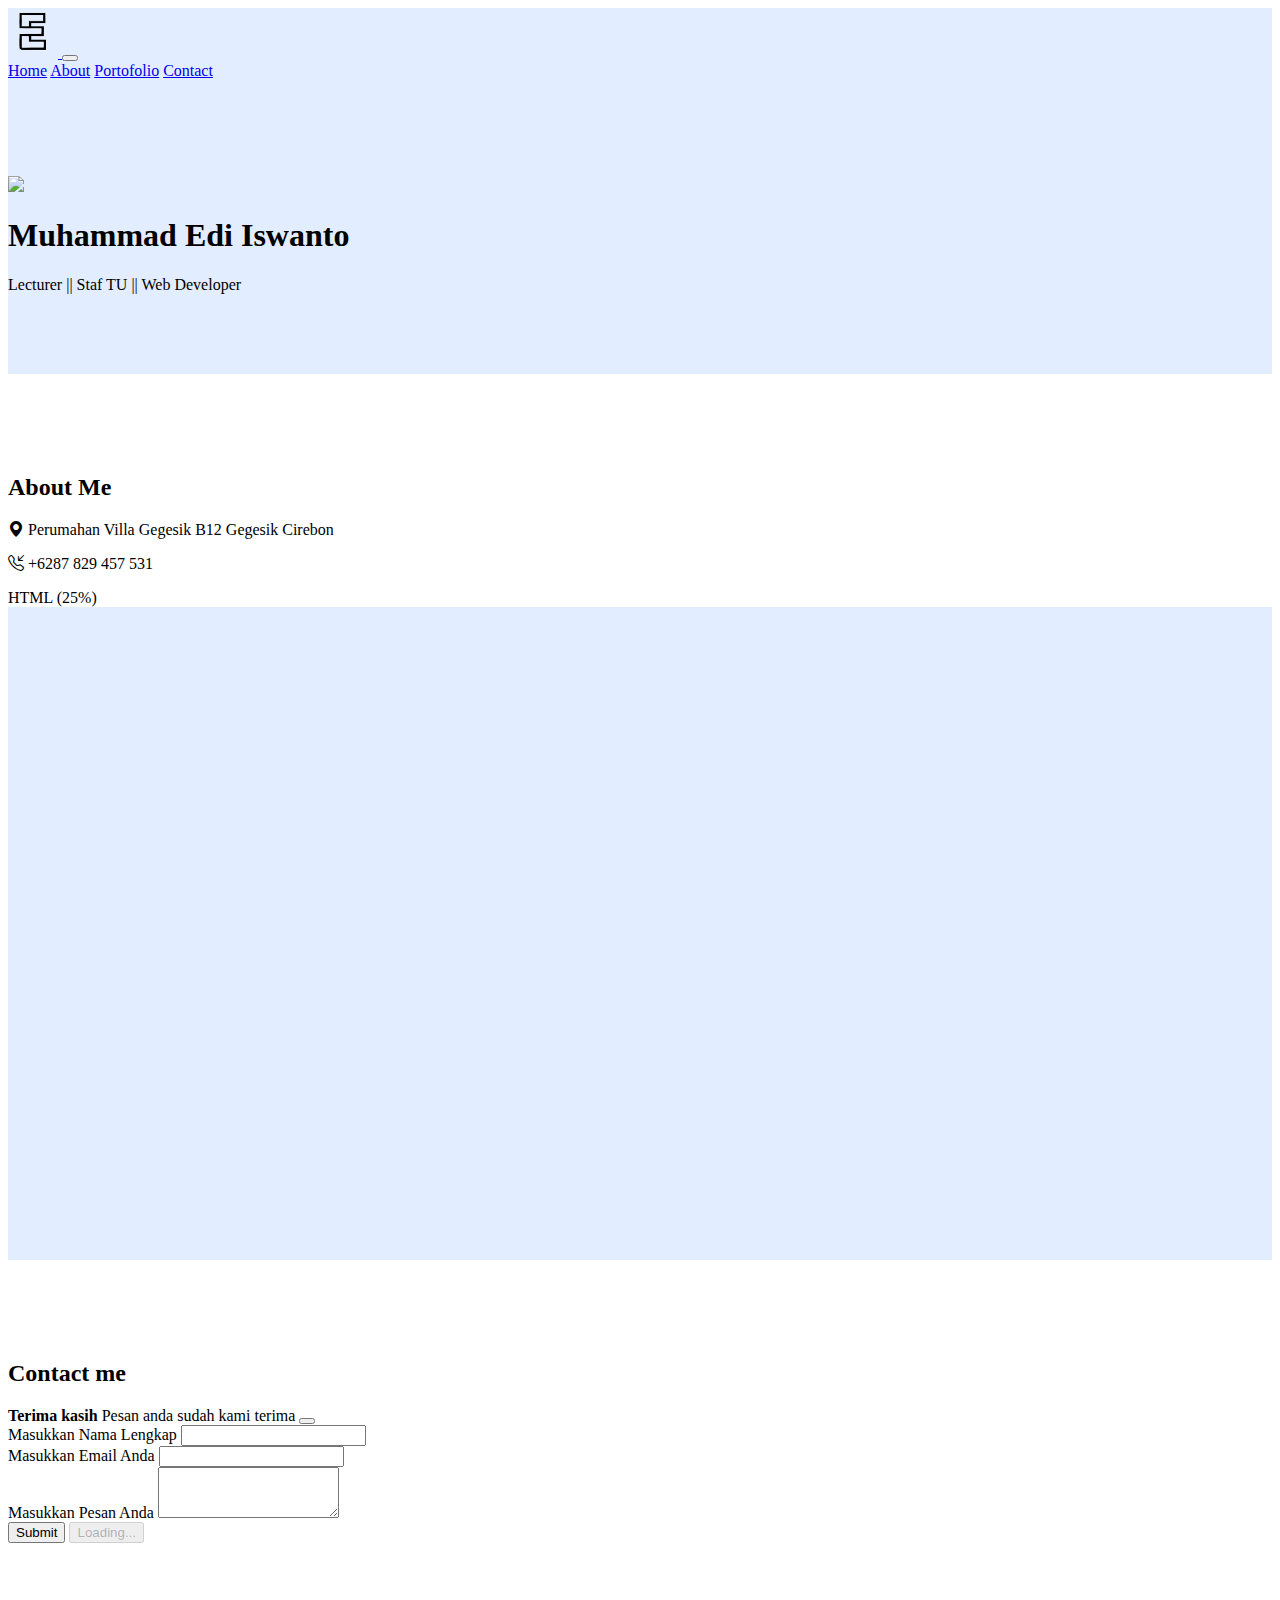
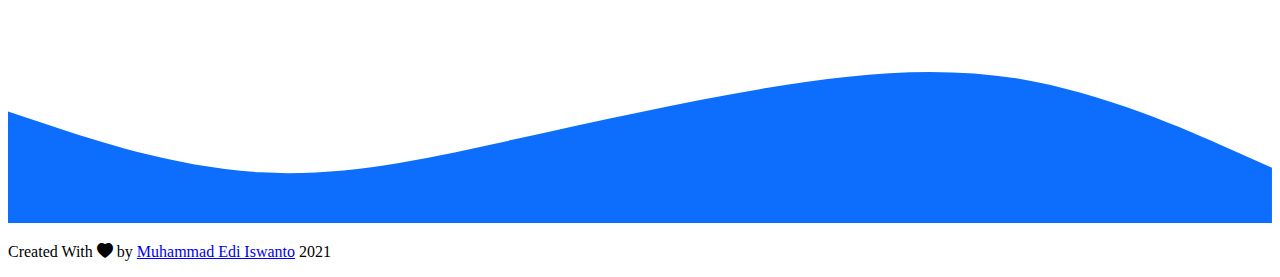
==== index.html @ 00867e5b "Update index.html" ====
<!doctype html>
<html lang="en">
  <head>
    <!-- Required meta tags -->
    <meta charset="utf-8">
    <meta name="viewport" content="width=device-width, initial-scale=1">

    <!-- Bootstrap CSS -->
    <link href="https://cdn.jsdelivr.net/npm/bootstrap@5.0.2/dist/css/bootstrap.min.css" rel="stylesheet" integrity="sha384-EVSTQN3/azprG1Anm3QDgpJLIm9Nao0Yz1ztcQTwFspd3yD65VohhpuuCOmLASjC" crossorigin="anonymous">
    <link rel="stylesheet" href="https://cdn.jsdelivr.net/npm/bootstrap-icons@1.5.0/font/bootstrap-icons.css">
    <link rel="stylesheet" type="text/css" href="style.css">

    <link rel="shortcut icon" href="img/icon.png">

    <title>Muhammad Edi Iswanto</title>
  </head>
  <body id="home">

   <nav class="navbar navbar-expand-lg navbar-light  fixed-top">
     <div class="container">
          <a class="navbar-brand" href="#">
            <img src="img/icon.png" alt="" width="50" height="50">
          </a>
       <button class="navbar-toggler" type="button" data-bs-toggle="collapse" data-bs-target="#navbarNavAltMarkup" aria-controls="navbarNavAltMarkup" aria-expanded="false" aria-label="Toggle navigation">
         <span class="navbar-toggler-icon"></span>
       </button>
       <div class="collapse navbar-collapse" id="navbarNavAltMarkup">
         <div class="navbar-nav ms-auto fw-bold">
           <a class="nav-link active" aria-current="page" href="#home">Home</a>
           <a class="nav-link" href="#about">About</a>
           <a class="nav-link" href="#portofolio">Portofolio</a>
           <a class="nav-link" href="#contact">Contact</a>
         </div>
       </div>
     </div>
   </nav>


   <!-- Jumbotron -->
   <section class="jumbotron">
     <div class="jumbotron jumbotron-fluid">
       <div class="container">
         <div class="row justify-content-center">
           <div class="col-md-4 text-end">
            <img src="img/foto.jpg" class="rounded-circle img-thumbnail">
           </div>
           <div class="col-md-8 pt-5">
            <h1 class="display-4">Muhammad Edi Iswanto</h1>
            <p class="lead">Lecturer || Staf TU || Web Developer</p>
           </div>
         </div>

        

       </div>
     </div>
   </section>
   <!-- akhir jumbotron -->

   <!-- about -->
   <section id="about">
     <div class="container pb-5">
       <div class="row text-center mb-4 mt-4">
         <div class="col">
           <h2>About Me</h2>
         </div>
       </div>
       <div class="row justify-content-center fs-5 text-center">
         <div class="col-md-5 text-star">
           <p>
            <i class="bi bi-geo-alt-fill text-center"></i>
            Perumahan Villa Gegesik B12 Gegesik Cirebon
           </p>
           <p>
            <i class="bi bi-telephone-inbound"></i>
            +6287 829 457 531
           </p>
         </div>
         
         <div class="col-md-5">
            <div class="progress mb-3">
              <div class="progress-bar bg-success" role="progressbar" style="width: 25%" aria-valuenow="25" aria-valuemin="0" aria-valuemax="100">HTML (25%)</div>
            </div>
            <div class="progress mb-3">
              <div class="progress-bar bg-info" role="progressbar" style="width: 50%" aria-valuenow="50" aria-valuemin="0" aria-valuemax="100"></div>
            </div>
            <div class="progress mb-3">
              <div class="progress-bar bg-warning" role="progressbar" style="width: 75%" aria-valuenow="75" aria-valuemin="0" aria-valuemax="100"></div>
            </div>
            <div class="progress mb-3">
              <div class="progress-bar bg-danger" role="progressbar" style="width: 100%" aria-valuenow="100" aria-valuemin="0" aria-valuemax="100"></div>
            </div>
          </div>
       </div>
     </div>
   </section>
   <!-- akhir about -->

   <!-- portofolio -->
   <section id="portofolio">
     <div class="container">
       <iframe src="https://docs.google.com/presentation/d/e/2PACX-1vTO9PRckLZ1JbQPmmswNAIjYFuz099B7Xyw-9M7_MgX1a8weRP-qzbd5svut74Qlg/embed?start=false&loop=false&delayms=5000" frameborder="0" width="960" height="569" allowfullscreen="true" mozallowfullscreen="true" webkitallowfullscreen="true"></iframe>
     </div>
   </section>
   <!-- akhir portofolio -->

   <!-- contact -->
   <section id="contact">
    <div class="container">
       <div class="row text-center mb-3 mt-4">
         <div class="col">
           <h2>Contact me</h2>
         </div>
       </div>
       <div class="row justify-content-center">
         <div class="col-md-6">
          <div class="alert alert-success alert-dismissible fade show d-none myalert" role="alert">
            <strong>Terima kasih</strong> Pesan anda sudah kami terima
            <button type="button" class="btn-close" data-bs-dismiss="alert" aria-label="Close"></button>
          </div>
           <form name="portofolio_up">
             <div class="mb-3">
               <label for="nama" class="form-label">Masukkan Nama Lengkap</label>
               <input type="text" class="form-control" id="nama" aria-describedby="name" name="nama">
             </div>
             <div class="mb-3">
               <label for="email" class="form-label">Masukkan Email Anda</label>
               <input type="email" class="form-control" id="email" aria-describedby="email" name="email">
             </div>
             <div class="mb-3">
               <label for="pesan" class="form-label">Masukkan Pesan Anda</label>
               <textarea class="form-control" id="pesan" rows="3" name="pesan"></textarea>
             </div>
             <button type="submit" class="btn btn-primary btn-kirim">Submit</button>
             <button class="btn btn-primary btn-loading d-none" type="button" disabled>
               <span class="spinner-border spinner-border-sm" role="status" aria-hidden="true"></span>
               Loading...
             </button>
           </form>
         </div>  
       </div>
     </div>

     <svg xmlns="http://www.w3.org/2000/svg" viewBox="0 0 1440 320"><path fill="#0d6efd" fill-opacity="1" d="M0,192L48,208C96,224,192,256,288,261.3C384,267,480,245,576,224C672,203,768,181,864,165.3C960,149,1056,139,1152,154.7C1248,171,1344,213,1392,234.7L1440,256L1440,320L1392,320C1344,320,1248,320,1152,320C1056,320,960,320,864,320C768,320,672,320,576,320C480,320,384,320,288,320C192,320,96,320,48,320L0,320Z"></path></svg>
   </section>
   <!-- akhir contact -->

   <!-- footer -->
   <footer class="bg-primary text-white text-center pt-3 pb-5">
     
     <div class="row">
       <div class="col-md">
        <p>Created With <i class="bi bi-heart-fill text-danger"></i> by <a href="#" class="text-white fw-bold">Muhammad Edi Iswanto</a> 2021</p>    
       </div>
     </div>
   </footer>
   <!-- akhir footer -->








    <!-- Optional JavaScript; choose one of the two! -->

    <!-- Option 1: Bootstrap Bundle with Popper -->
    <script src="https://cdn.jsdelivr.net/npm/bootstrap@5.0.2/dist/js/bootstrap.bundle.min.js" integrity="sha384-MrcW6ZMFYlzcLA8Nl+NtUVF0sA7MsXsP1UyJoMp4YLEuNSfAP+JcXn/tWtIaxVXM" crossorigin="anonymous"></script>

    <!-- Option 2: Separate Popper and Bootstrap JS -->
    <!--
    <script src="https://cdn.jsdelivr.net/npm/@popperjs/core@2.9.2/dist/umd/popper.min.js" integrity="sha384-IQsoLXl5PILFhosVNubq5LC7Qb9DXgDA9i+tQ8Zj3iwWAwPtgFTxbJ8NT4GN1R8p" crossorigin="anonymous"></script>
    <script src="https://cdn.jsdelivr.net/npm/bootstrap@5.0.2/dist/js/bootstrap.min.js" integrity="sha384-cVKIPhGWiC2Al4u+LWgxfKTRIcfu0JTxR+EQDz/bgldoEyl4H0zUF0QKbrJ0EcQF" crossorigin="anonymous"></script>
    -->

    <!-- 
        <script>
          const scriptURL = 'https://script.google.com/macros/s/AKfycbwszpMVTiYSJ2ZcsYZMBHxav35YeP2qeL2s5ViitUzbpEDY6Mdj0Xmzz_3tmJF4GOS6/exec';
          const form = document.forms['portofolio_up'];

          form.addEventListener('submit', e => {
            e.preventDefault()
            fetch(scriptURL, { method: 'POST', body: new FormData(form)})
              .then(response => console.log('Success!', response))
              .catch(error => console.error('Error!', error.message))
          })
        </script> -->


    <script>
      const scriptURL = 'https://script.google.com/macros/s/AKfycbwszpMVTiYSJ2ZcsYZMBHxav35YeP2qeL2s5ViitUzbpEDY6Mdj0Xmzz_3tmJF4GOS6/exec';
      const form = document.forms['portofolio_up'];
      const btnKirim = document.querySelector('.btn-kirim');
      const btnLoading = document.querySelector('.btn-loading');
      const myAlert = document.querySelector('.myalert');

      form.addEventListener('submit', e => {
        e.preventDefault()
        // ketika submit di klik
        // tampilkan loading, hilangkan tombol kirim
        btnLoading.classList.toggle('d-none');
        btnKirim.classList.toggle('d-none');
        fetch(scriptURL, { method: 'POST', body: new FormData(form)})
          .then(response =>{ 
            // tampilkan kirim hilangkan loading
            btnLoading.classList.toggle('d-none');
            btnKirim.classList.toggle('d-none');
            // tampilkan alert
            myAlert.classList.toggle('d-none');
            // reset formnya
            form.reset()
            console.log('Success!', response);
          })
          .catch(error => console.error('Error!', error.message))
      })
    </script>





  </body>
</html>
---- style.css ----
.jumbotron {
	padding-top: 3rem;
	padding-bottom: 2rem;
	background-color: #e2edff;
}

#portofolio {
	background-color: #e2edff;	
}

section {
	padding-top: 5rem;
}

.navbar {
	background-color: #e2edff;
}
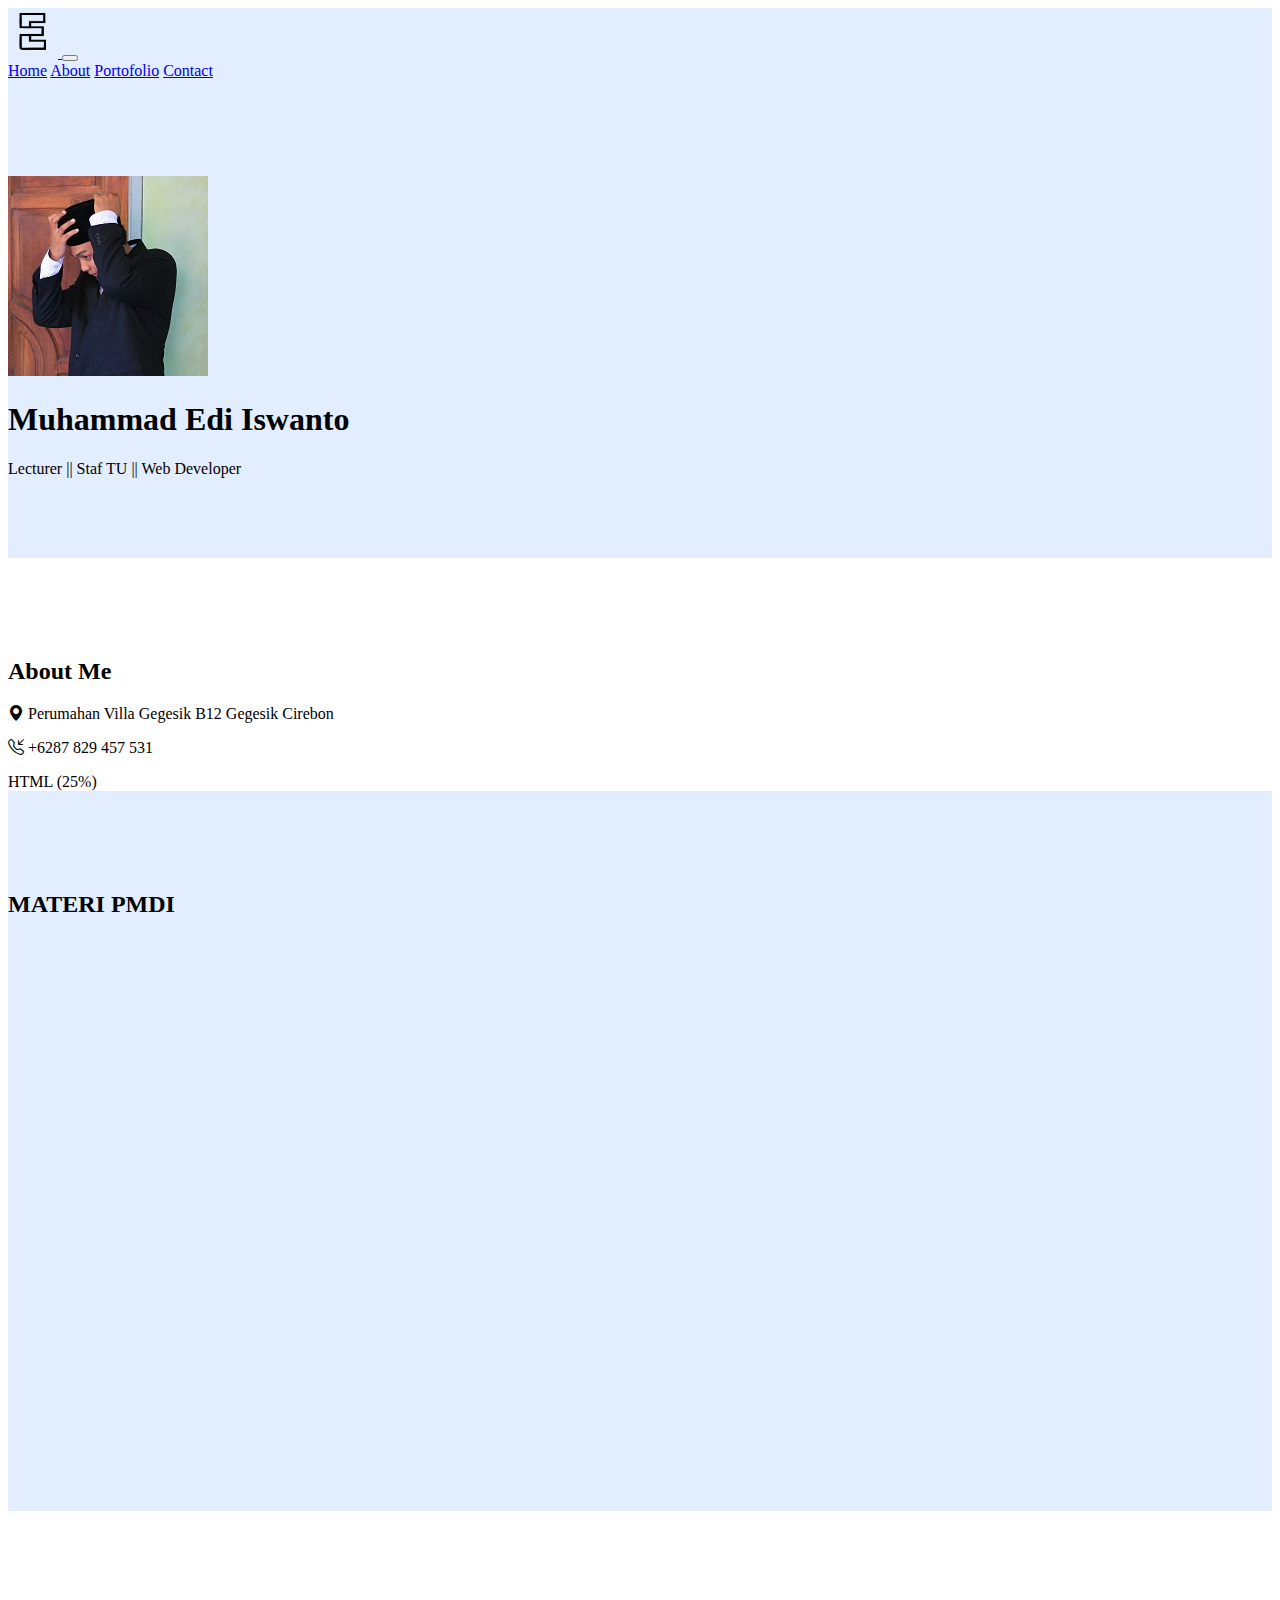
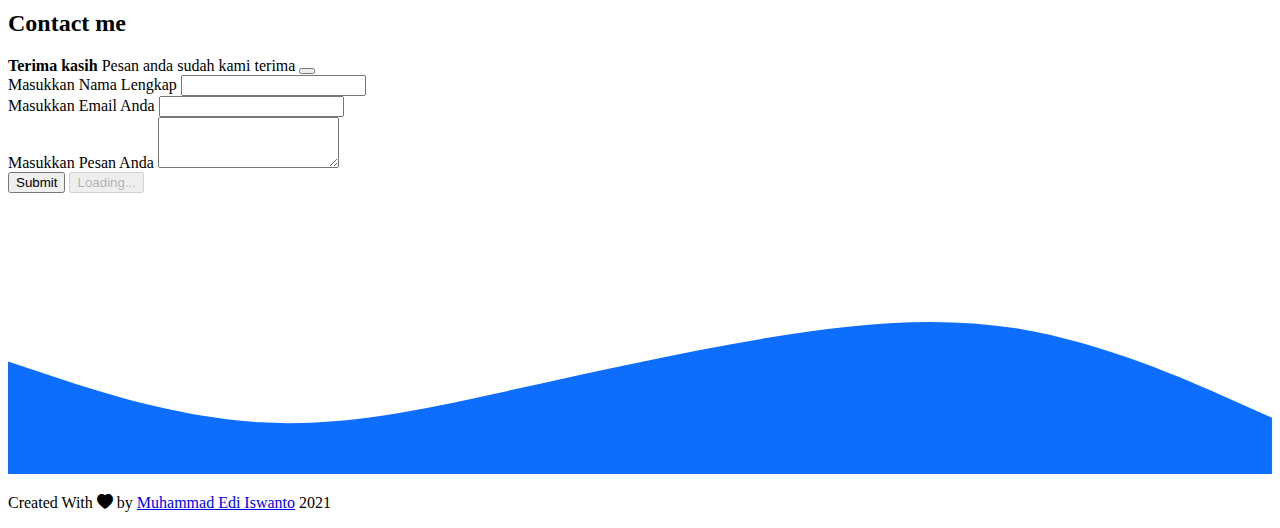
==== commit d0403dc9: "Update index.html" ====
--- a/index.html
+++ b/index.html
@@ -42,7 +42,7 @@
        <div class="container">
          <div class="row justify-content-center">
            <div class="col-md-4 text-end">
-            <img src="img/foto.jpg" class="rounded-circle img-thumbnail">
+            <img src="img/foto.JPG" class="rounded-circle img-thumbnail">
            </div>
            <div class="col-md-8 pt-5">
             <h1 class="display-4">Muhammad Edi Iswanto</h1>
@@ -99,7 +99,12 @@
    <!-- portofolio -->
    <section id="portofolio">
      <div class="container">
-       <iframe src="https://docs.google.com/presentation/d/e/2PACX-1vTO9PRckLZ1JbQPmmswNAIjYFuz099B7Xyw-9M7_MgX1a8weRP-qzbd5svut74Qlg/embed?start=false&loop=false&delayms=5000" frameborder="0" width="960" height="569" allowfullscreen="true" mozallowfullscreen="true" webkitallowfullscreen="true"></iframe>
+        <div class="row text-center mb-3">
+         <div class="col">
+           <h2>MATERI PMDI</h2>
+         </div>
+       </div>
+       <iframe src="https://docs.google.com/presentation/d/e/2PACX-1vTO9PRckLZ1JbQPmmswNAIjYFuz099B7Xyw-9M7_MgX1a8weRP-qzbd5svut74Qlg/embed?start=false&loop=false&delayms=5000" frameborder="0" width="100%" height="569" allowfullscreen="true" mozallowfullscreen="true" webkitallowfullscreen="true"></iframe>
      </div>
    </section>
    <!-- akhir portofolio -->
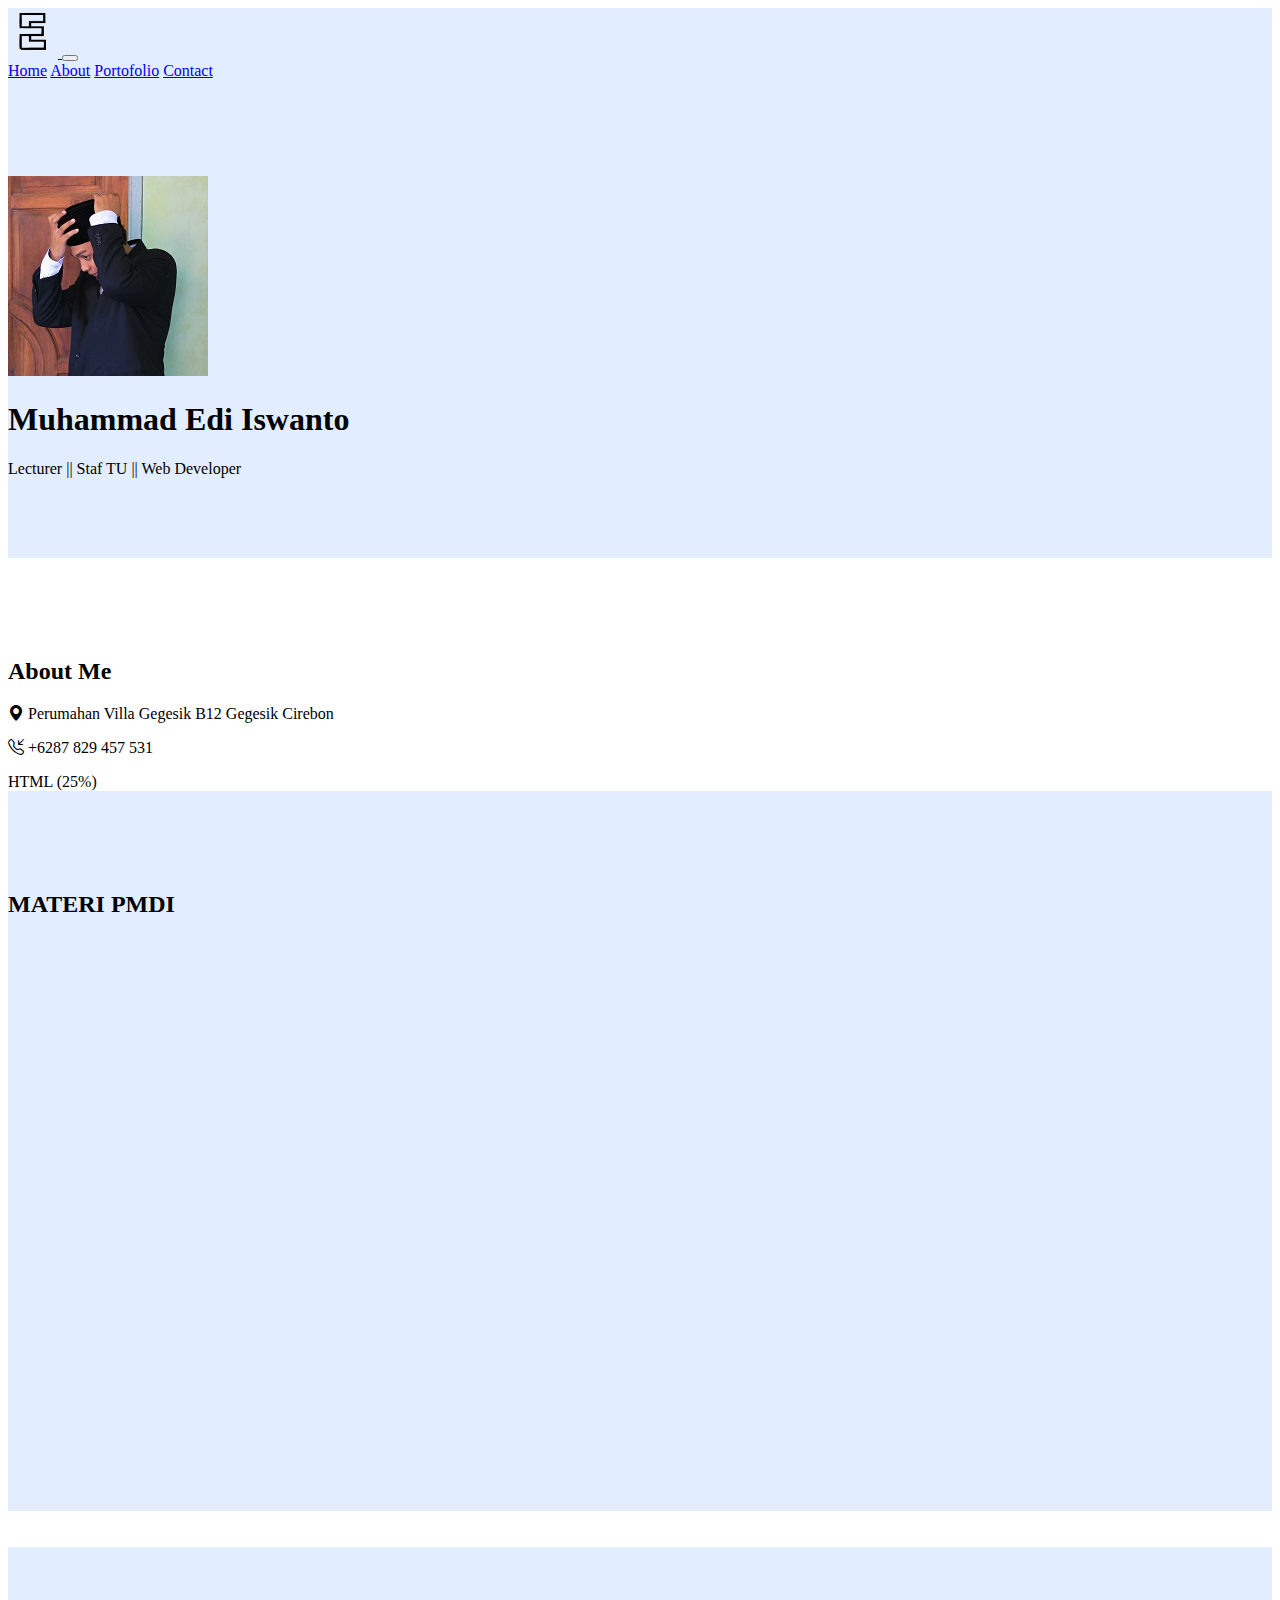
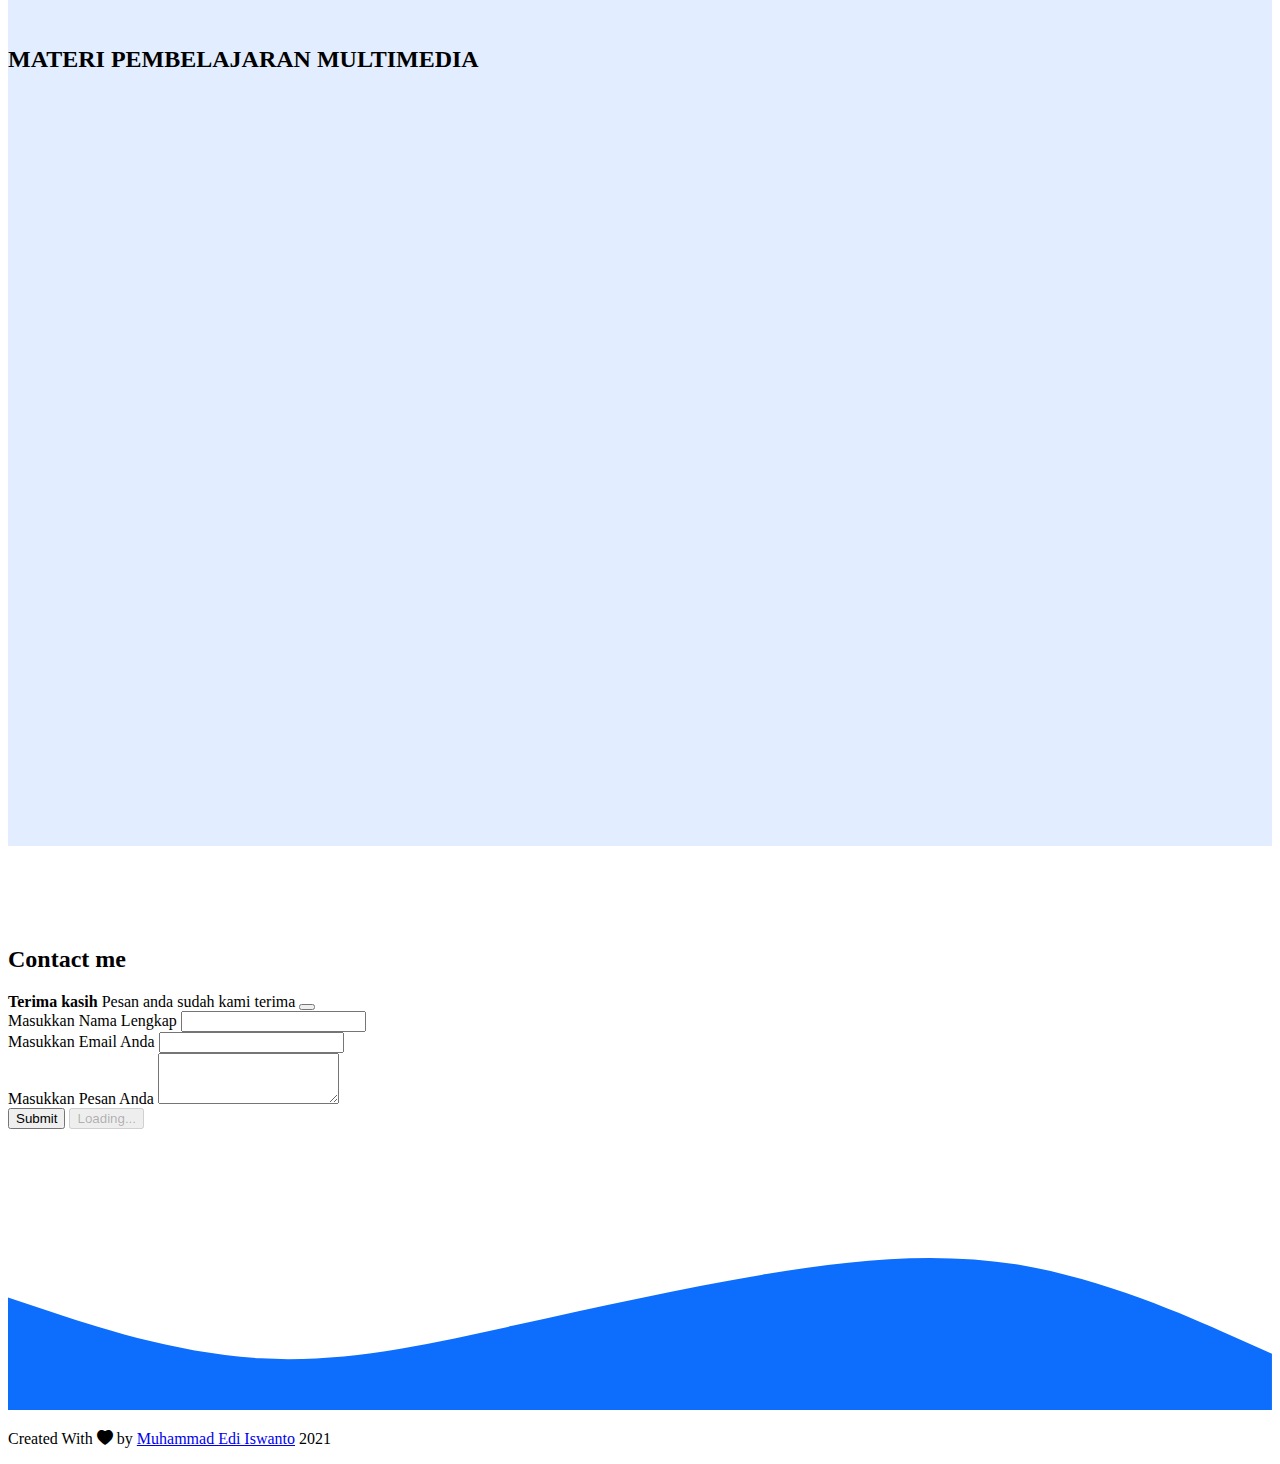
==== commit 98c0706c: "Update index.html" ====
--- a/index.html
+++ b/index.html
@@ -96,7 +96,7 @@
    </section>
    <!-- akhir about -->
 
-   <!-- portofolio -->
+<!-- portofolio -->
    <section id="portofolio">
      <div class="container">
         <div class="row text-center mb-3">
@@ -104,7 +104,18 @@
            <h2>MATERI PMDI</h2>
          </div>
        </div>
-       <iframe src="https://docs.google.com/presentation/d/e/2PACX-1vTO9PRckLZ1JbQPmmswNAIjYFuz099B7Xyw-9M7_MgX1a8weRP-qzbd5svut74Qlg/embed?start=false&loop=false&delayms=5000" frameborder="0" width="100%" height="569" allowfullscreen="true" mozallowfullscreen="true" webkitallowfullscreen="true"></iframe>
+       <iframe src="https://docs.google.com/presentation/d/e/2PACX-1vRx7uwXWgLMHfDhdJPakMarsY4VCPjB0l-F4RH4KokdVNZNGOKM1eAJWBAP1S48YQ/embed?start=false&loop=false&delayms=3000" frameborder="0" width="100%" height="569" allowfullscreen="true" mozallowfullscreen="true" webkitallowfullscreen="true"></iframe>
+     </div>
+    </section>
+     <br/><br/>
+    <section id="portofolio">
+     <div class="container">
+        <div class="row text-center mb-3">
+         <div class="col">
+           <h2>MATERI PEMBELAJARAN MULTIMEDIA</h2>
+         </div>
+       </div>
+       <iframe src="https://docs.google.com/presentation/d/e/2PACX-1vQE5CxewkjDOvVuHz_1wQmLIq6qmYZDKeuGXcf5mBXinYE4sk8jyomO4gDzmalZ-g/embed?start=false&loop=false&delayms=3000" frameborder="0" width="100%" height="749" allowfullscreen="true" mozallowfullscreen="true" webkitallowfullscreen="true"></iframe>
      </div>
    </section>
    <!-- akhir portofolio -->
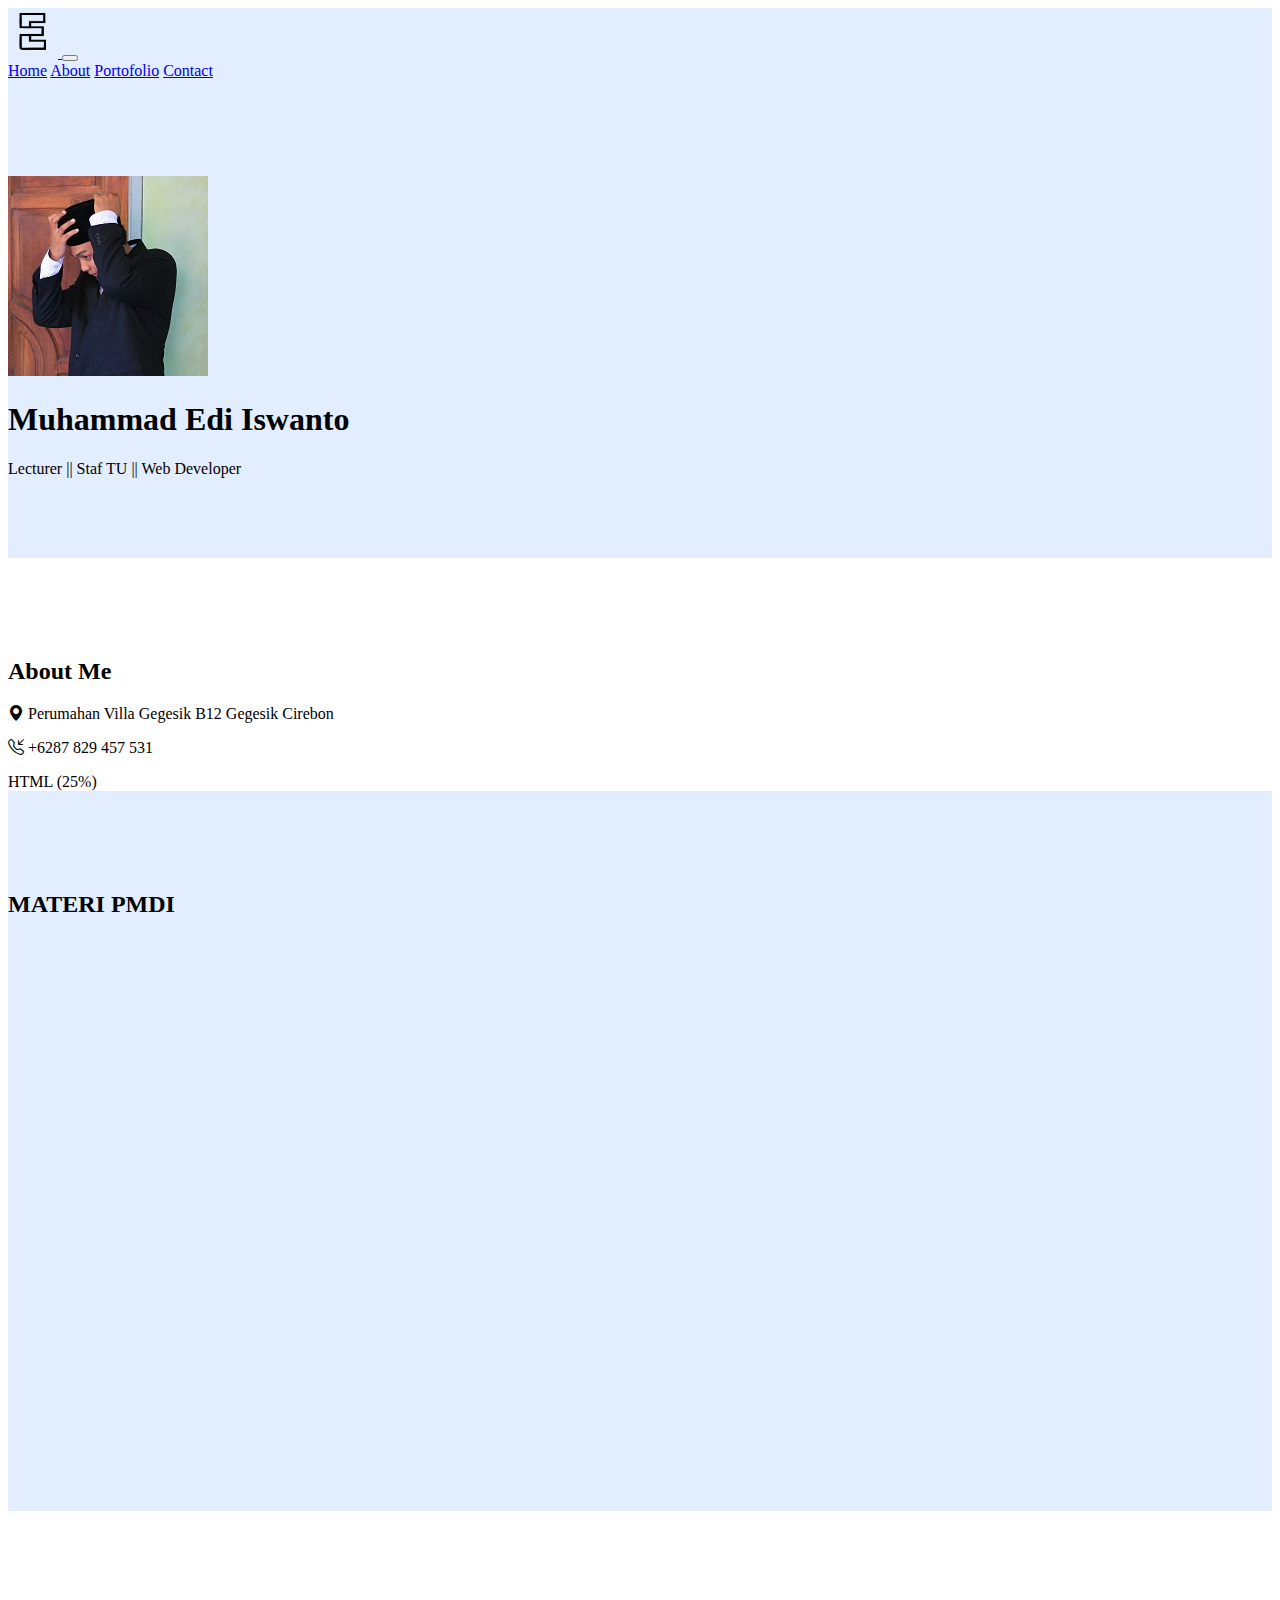
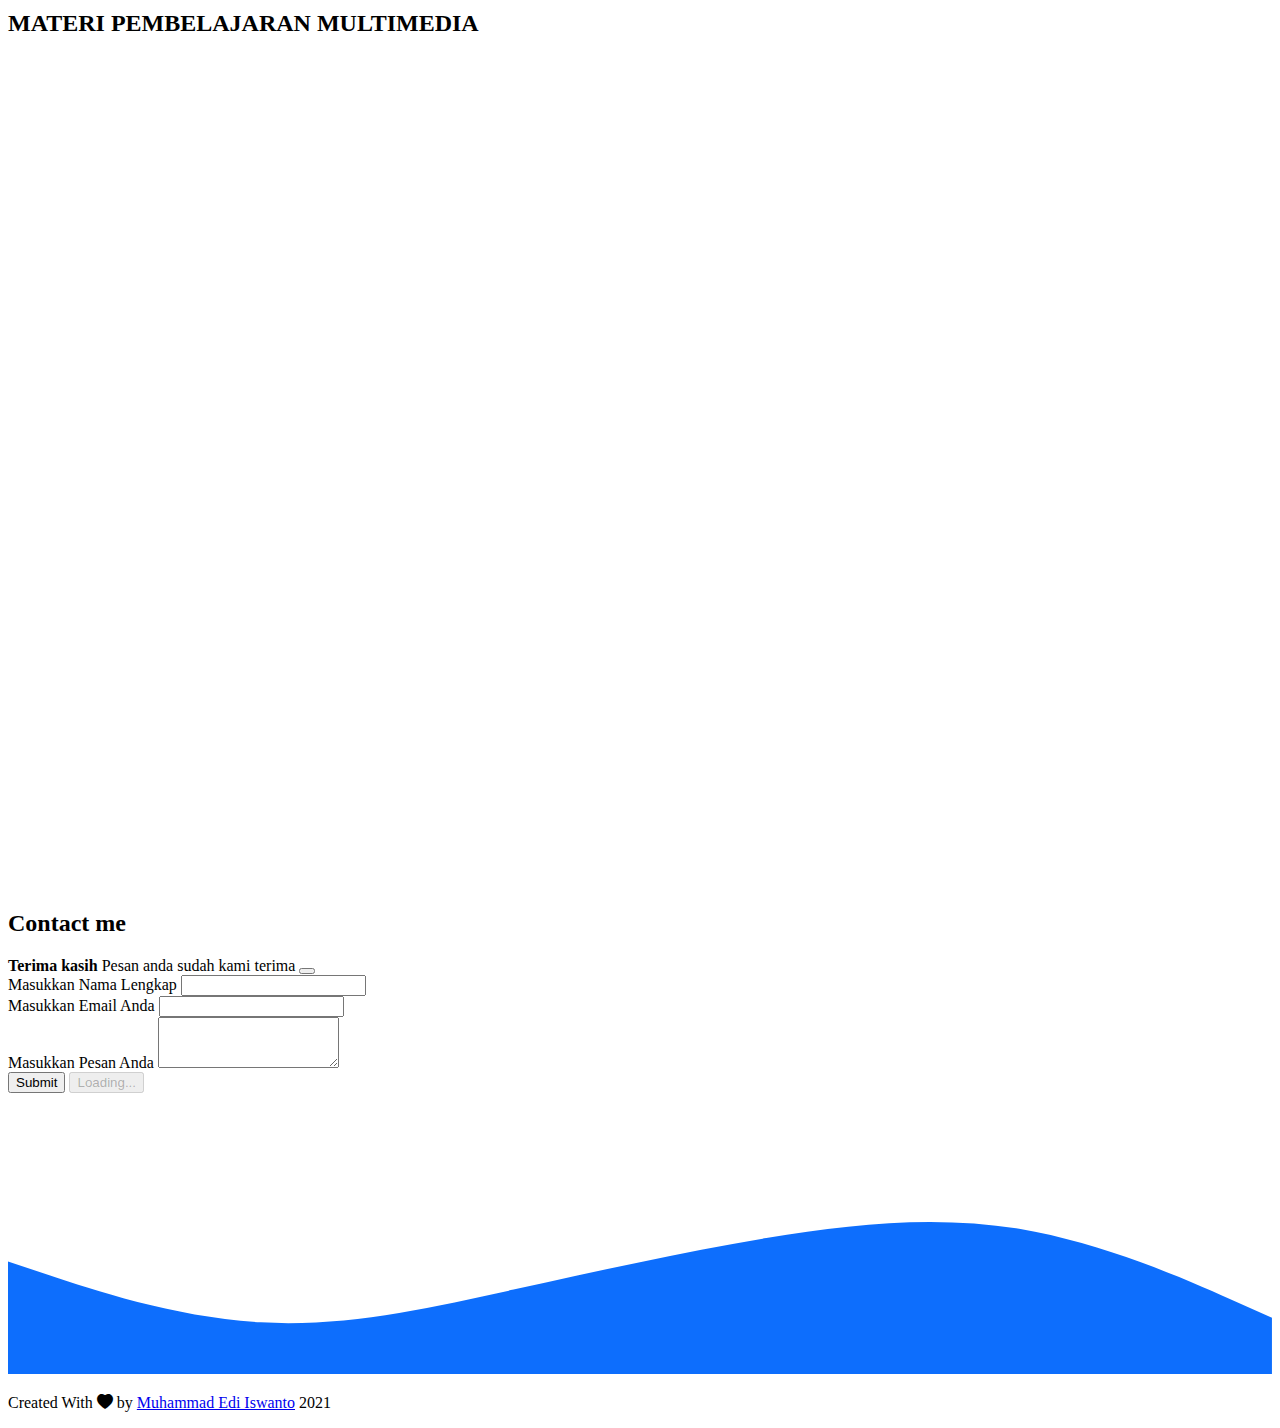
==== commit bee95c37: "Update index.html" ====
--- a/index.html
+++ b/index.html
@@ -107,8 +107,8 @@
        <iframe src="https://docs.google.com/presentation/d/e/2PACX-1vRx7uwXWgLMHfDhdJPakMarsY4VCPjB0l-F4RH4KokdVNZNGOKM1eAJWBAP1S48YQ/embed?start=false&loop=false&delayms=3000" frameborder="0" width="100%" height="569" allowfullscreen="true" mozallowfullscreen="true" webkitallowfullscreen="true"></iframe>
      </div>
     </section>
-     <br/><br/>
-    <section id="portofolio">
+    
+    <section id="portofolio2">
      <div class="container">
         <div class="row text-center mb-3">
          <div class="col">
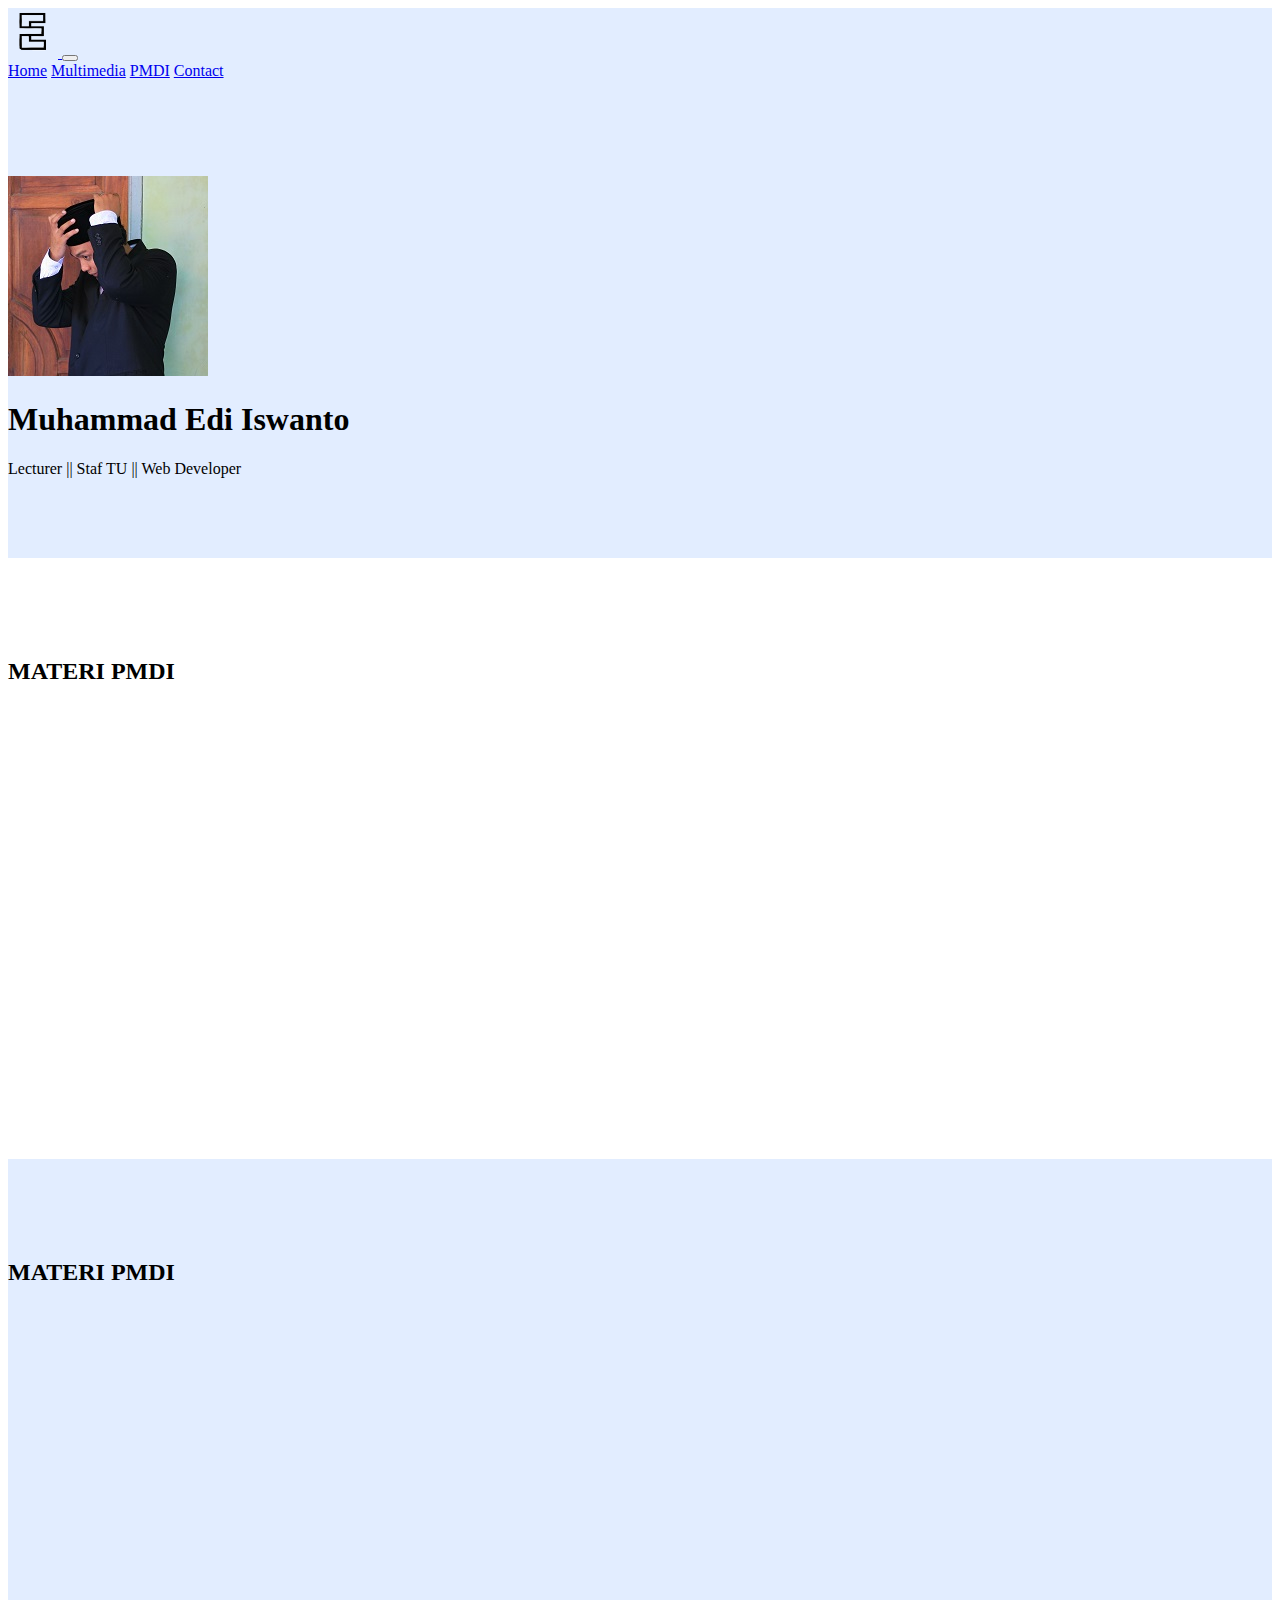
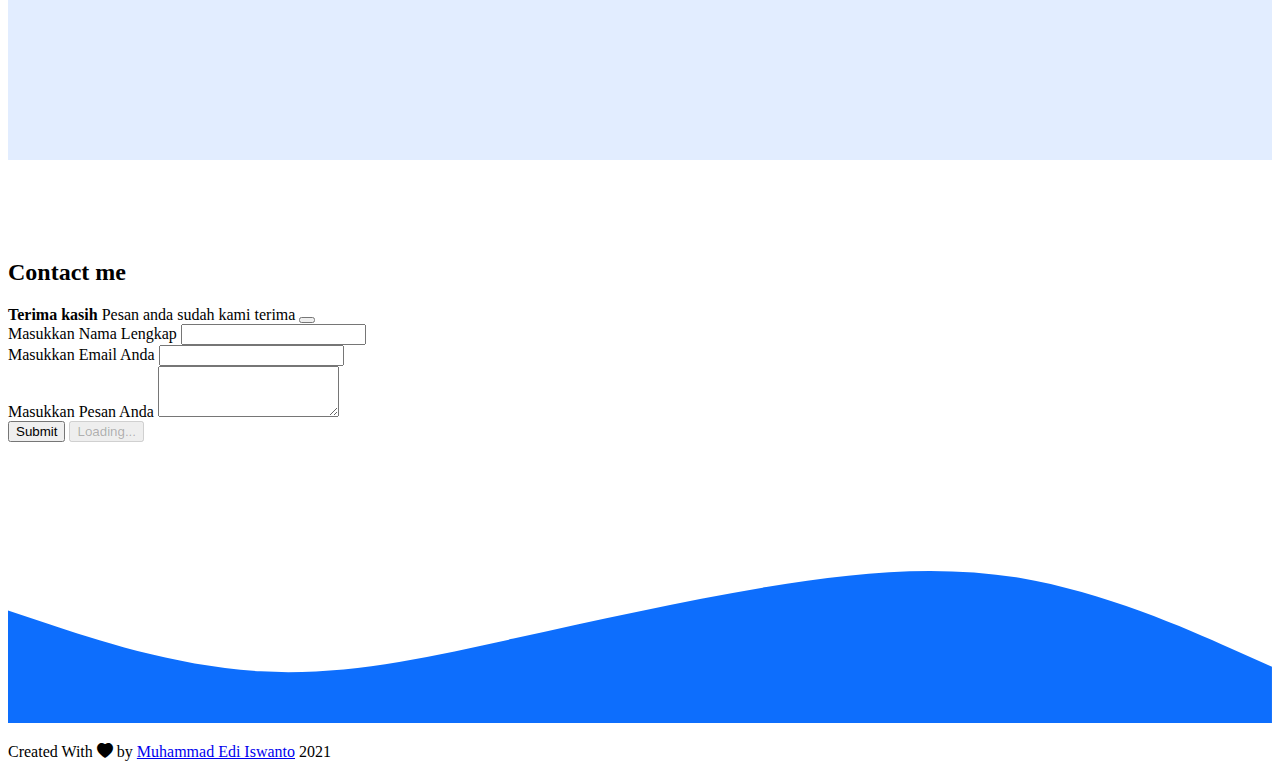
==== commit 212c6175: "Update index.html" ====
--- a/index.html
+++ b/index.html
@@ -27,8 +27,8 @@
        <div class="collapse navbar-collapse" id="navbarNavAltMarkup">
          <div class="navbar-nav ms-auto fw-bold">
            <a class="nav-link active" aria-current="page" href="#home">Home</a>
-           <a class="nav-link" href="#about">About</a>
-           <a class="nav-link" href="#portofolio">Portofolio</a>
+           <a class="nav-link" href="#about">Multimedia</a>
+           <a class="nav-link" href="#portofolio">PMDI</a>
            <a class="nav-link" href="#contact">Contact</a>
          </div>
        </div>
@@ -59,40 +59,16 @@
 
    <!-- about -->
    <section id="about">
-     <div class="container pb-5">
-       <div class="row text-center mb-4 mt-4">
-         <div class="col">
-           <h2>About Me</h2>
-         </div>
-       </div>
-       <div class="row justify-content-center fs-5 text-center">
-         <div class="col-md-5 text-star">
-           <p>
-            <i class="bi bi-geo-alt-fill text-center"></i>
-            Perumahan Villa Gegesik B12 Gegesik Cirebon
-           </p>
-           <p>
-            <i class="bi bi-telephone-inbound"></i>
-            +6287 829 457 531
-           </p>
-         </div>
-         
-         <div class="col-md-5">
-            <div class="progress mb-3">
-              <div class="progress-bar bg-success" role="progressbar" style="width: 25%" aria-valuenow="25" aria-valuemin="0" aria-valuemax="100">HTML (25%)</div>
-            </div>
-            <div class="progress mb-3">
-              <div class="progress-bar bg-info" role="progressbar" style="width: 50%" aria-valuenow="50" aria-valuemin="0" aria-valuemax="100"></div>
-            </div>
-            <div class="progress mb-3">
-              <div class="progress-bar bg-warning" role="progressbar" style="width: 75%" aria-valuenow="75" aria-valuemin="0" aria-valuemax="100"></div>
-            </div>
-            <div class="progress mb-3">
-              <div class="progress-bar bg-danger" role="progressbar" style="width: 100%" aria-valuenow="100" aria-valuemin="0" aria-valuemax="100"></div>
-            </div>
-          </div>
-       </div>
-     </div>
+     
+     <div class="container">
+     	   <div class="row text-center mb-3">
+     	    <div class="col">
+     	      <h2>MATERI PMDI</h2>
+     	    </div>
+     	  </div>
+     	  <iframe src="https://docs.google.com/presentation/d/e/2PACX-1vQE5CxewkjDOvVuHz_1wQmLIq6qmYZDKeuGXcf5mBXinYE4sk8jyomO4gDzmalZ-g/embed?start=false&loop=false&delayms=3000" frameborder="0" width="100%" height="450" allowfullscreen="true" mozallowfullscreen="true" webkitallowfullscreen="true"></iframe>
+     	</div>
+     
    </section>
    <!-- akhir about -->
 
@@ -104,20 +80,9 @@
            <h2>MATERI PMDI</h2>
          </div>
        </div>
-       <iframe src="https://docs.google.com/presentation/d/e/2PACX-1vRx7uwXWgLMHfDhdJPakMarsY4VCPjB0l-F4RH4KokdVNZNGOKM1eAJWBAP1S48YQ/embed?start=false&loop=false&delayms=3000" frameborder="0" width="100%" height="569" allowfullscreen="true" mozallowfullscreen="true" webkitallowfullscreen="true"></iframe>
+       <iframe src="https://docs.google.com/presentation/d/e/2PACX-1vRx7uwXWgLMHfDhdJPakMarsY4VCPjB0l-F4RH4KokdVNZNGOKM1eAJWBAP1S48YQ/embed?start=false&loop=false&delayms=3000" frameborder="0" width="100%" height="450" allowfullscreen="true" mozallowfullscreen="true" webkitallowfullscreen="true"></iframe>
      </div>
     </section>
-    
-    <section id="portofolio2">
-     <div class="container">
-        <div class="row text-center mb-3">
-         <div class="col">
-           <h2>MATERI PEMBELAJARAN MULTIMEDIA</h2>
-         </div>
-       </div>
-       <iframe src="https://docs.google.com/presentation/d/e/2PACX-1vQE5CxewkjDOvVuHz_1wQmLIq6qmYZDKeuGXcf5mBXinYE4sk8jyomO4gDzmalZ-g/embed?start=false&loop=false&delayms=3000" frameborder="0" width="100%" height="749" allowfullscreen="true" mozallowfullscreen="true" webkitallowfullscreen="true"></iframe>
-     </div>
-   </section>
    <!-- akhir portofolio -->
 
    <!-- contact -->
--- a/style.css
+++ b/style.css
@@ -8,6 +8,10 @@
 	background-color: #e2edff;	
 }
 
+#portofolio2 {
+	background-color: #e2edff;	
+}
+
 section {
 	padding-top: 5rem;
 }
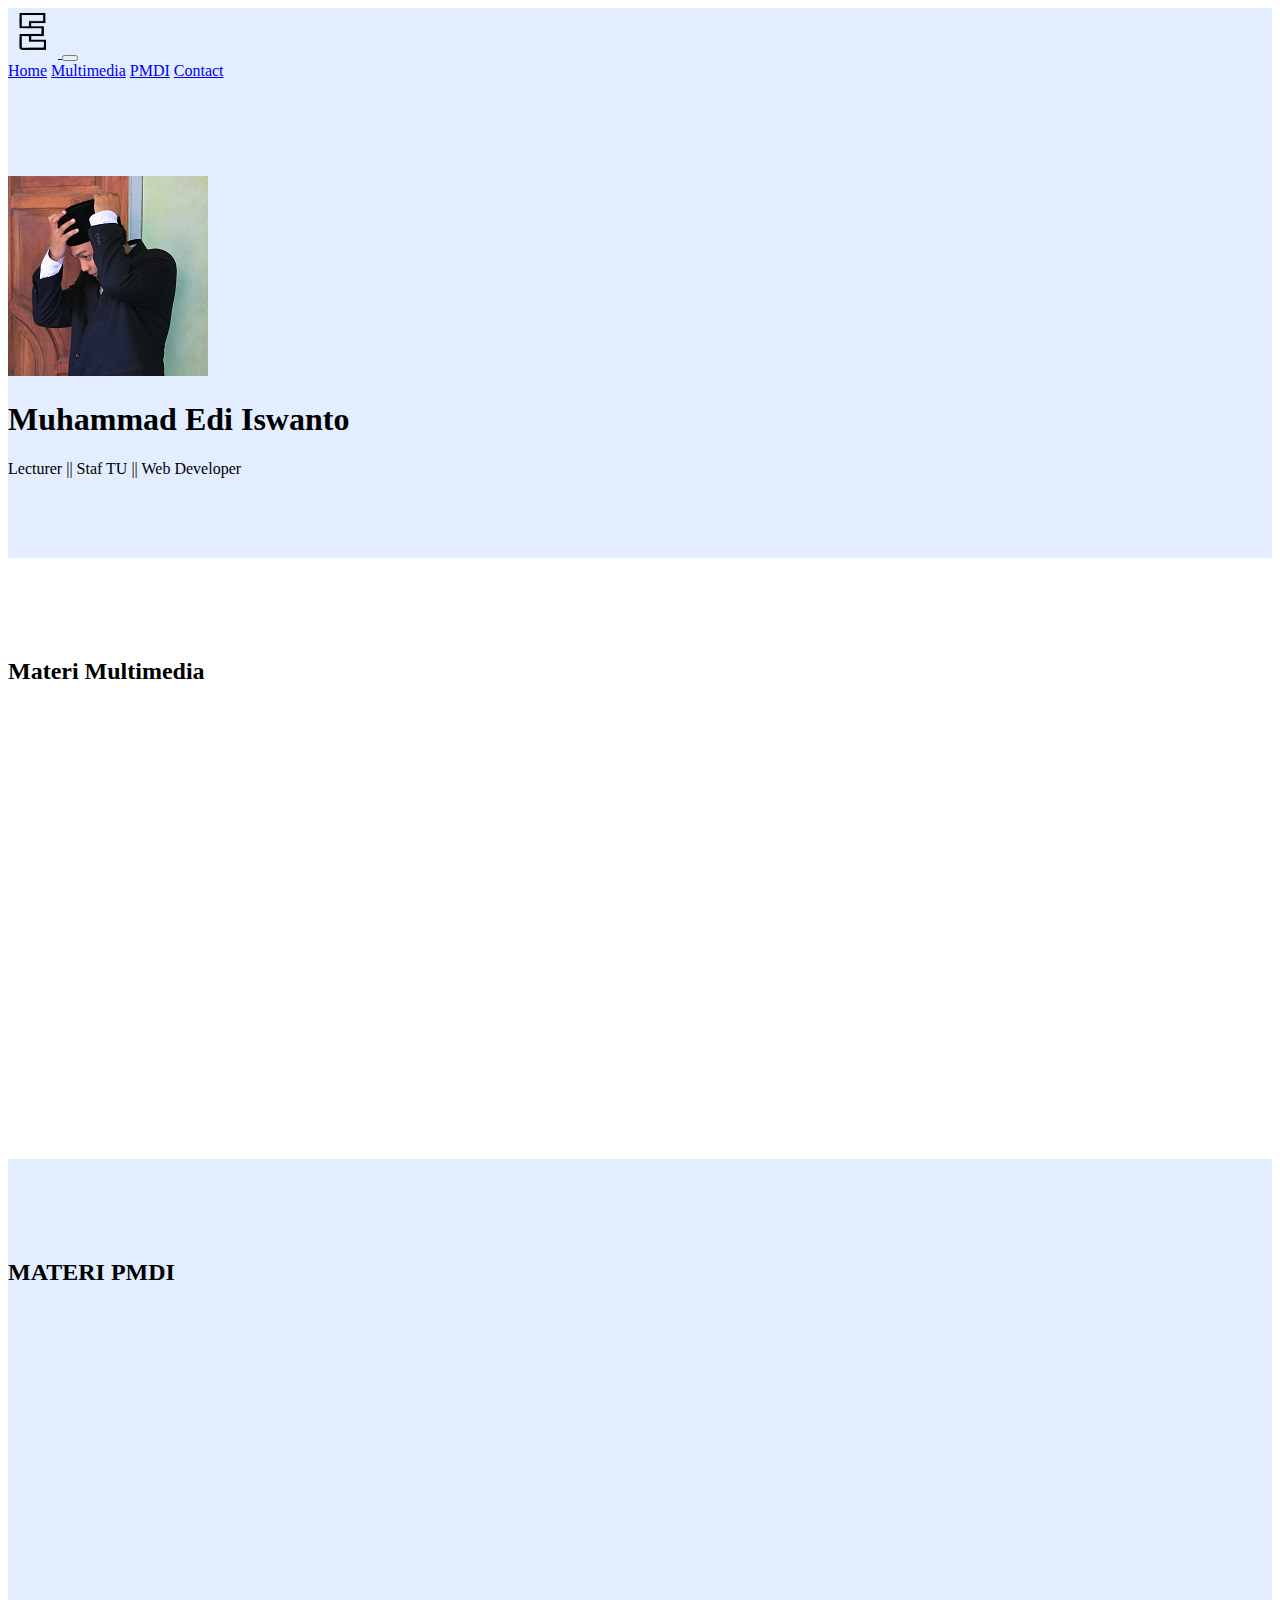
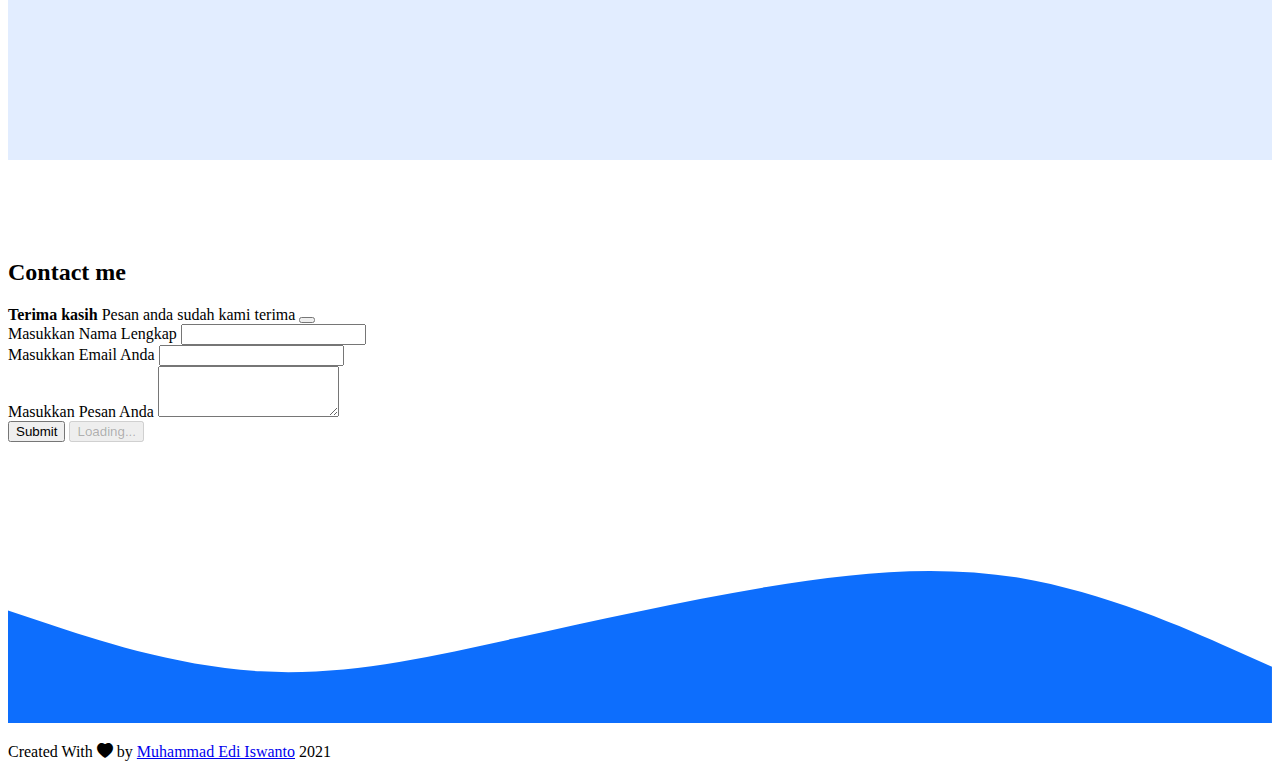
==== commit c7454372: "Update index.html" ====
--- a/index.html
+++ b/index.html
@@ -63,7 +63,7 @@
      <div class="container">
      	   <div class="row text-center mb-3">
      	    <div class="col">
-     	      <h2>MATERI PMDI</h2>
+     	      <h2>Materi Multimedia</h2>
      	    </div>
      	  </div>
      	  <iframe src="https://docs.google.com/presentation/d/e/2PACX-1vQE5CxewkjDOvVuHz_1wQmLIq6qmYZDKeuGXcf5mBXinYE4sk8jyomO4gDzmalZ-g/embed?start=false&loop=false&delayms=3000" frameborder="0" width="100%" height="450" allowfullscreen="true" mozallowfullscreen="true" webkitallowfullscreen="true"></iframe>
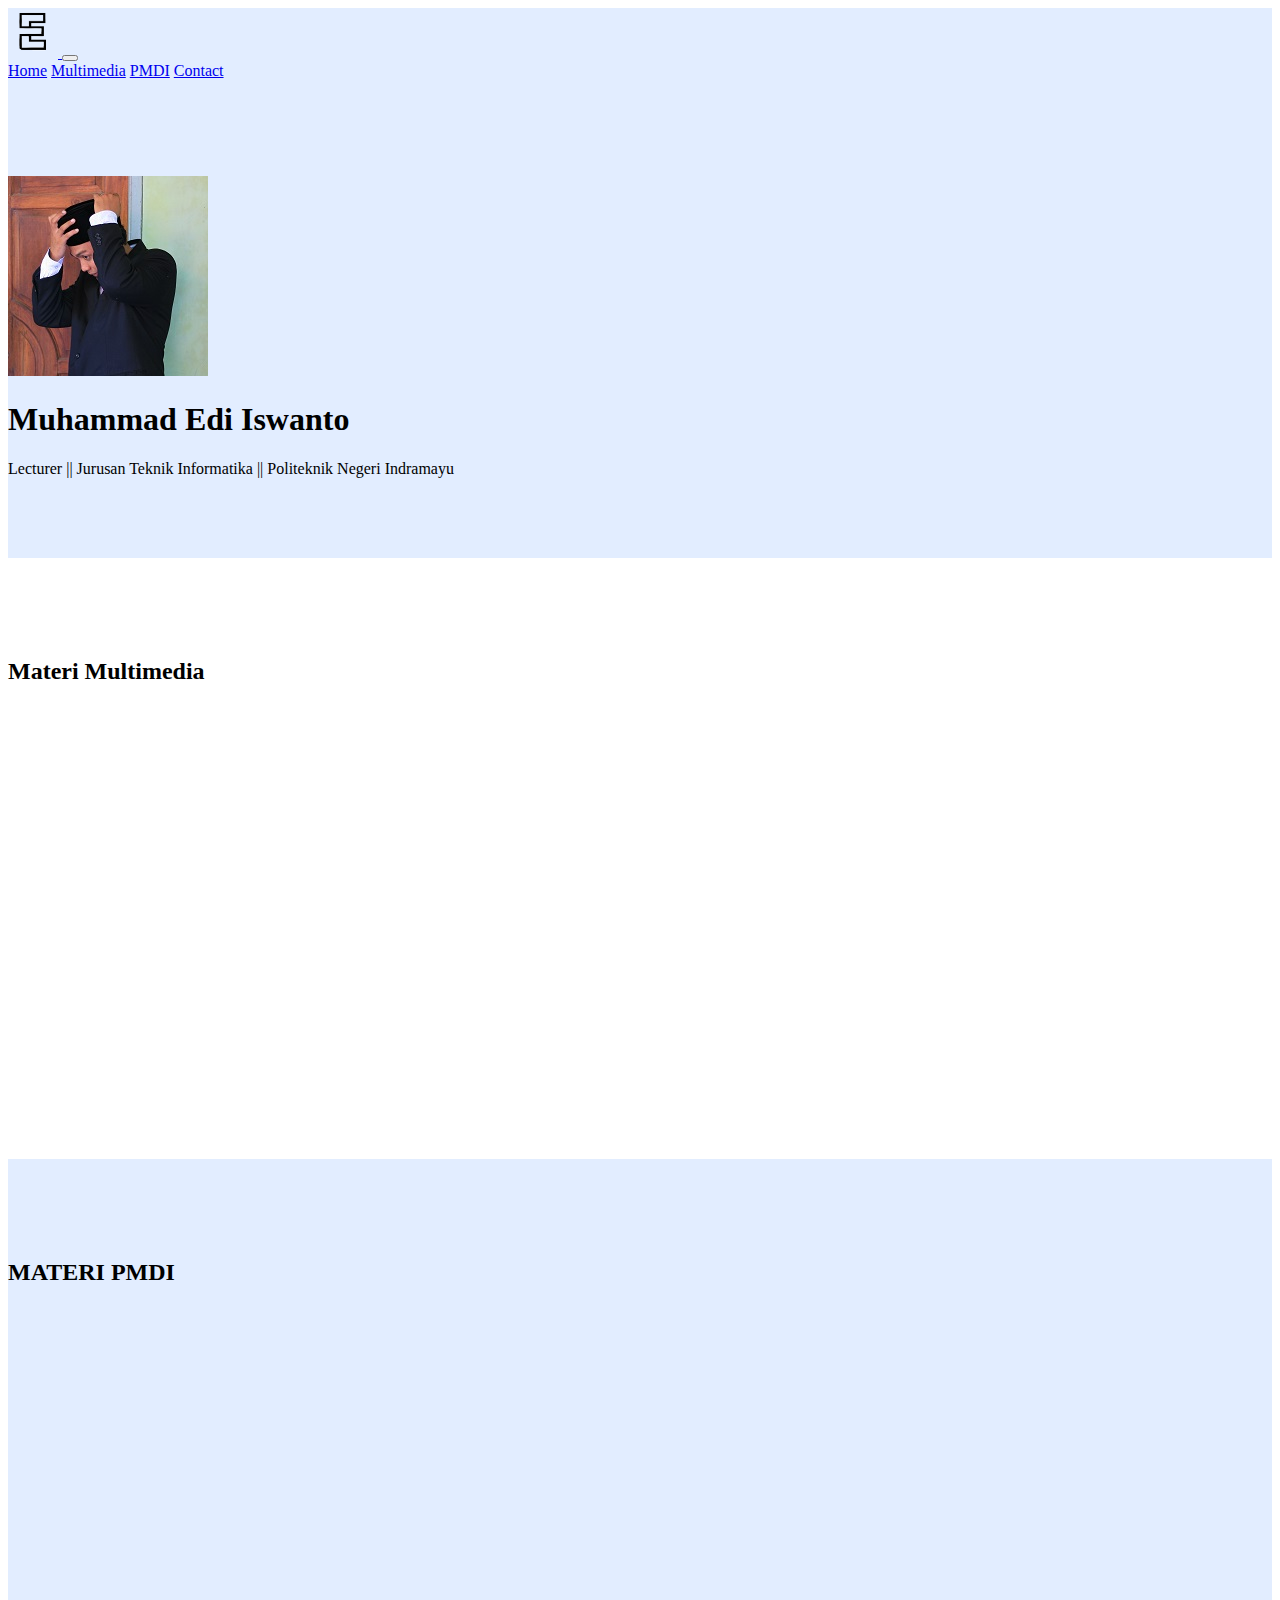
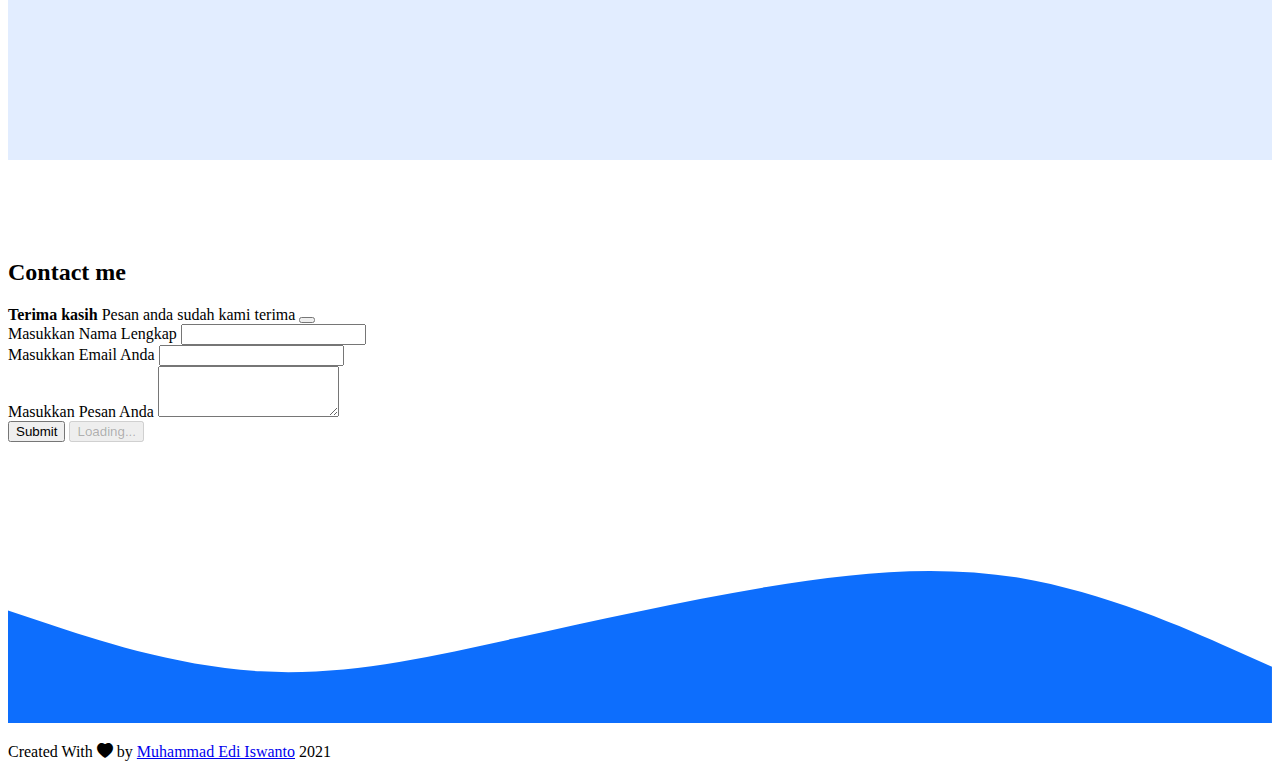
==== commit 8b4a426a: "Update index.html" ====
--- a/index.html
+++ b/index.html
@@ -46,7 +46,7 @@
            </div>
            <div class="col-md-8 pt-5">
             <h1 class="display-4">Muhammad Edi Iswanto</h1>
-            <p class="lead">Lecturer || Staf TU || Web Developer</p>
+            <p class="lead">Lecturer || Jurusan Teknik Informatika || Politeknik Negeri Indramayu</p>
            </div>
          </div>
 
